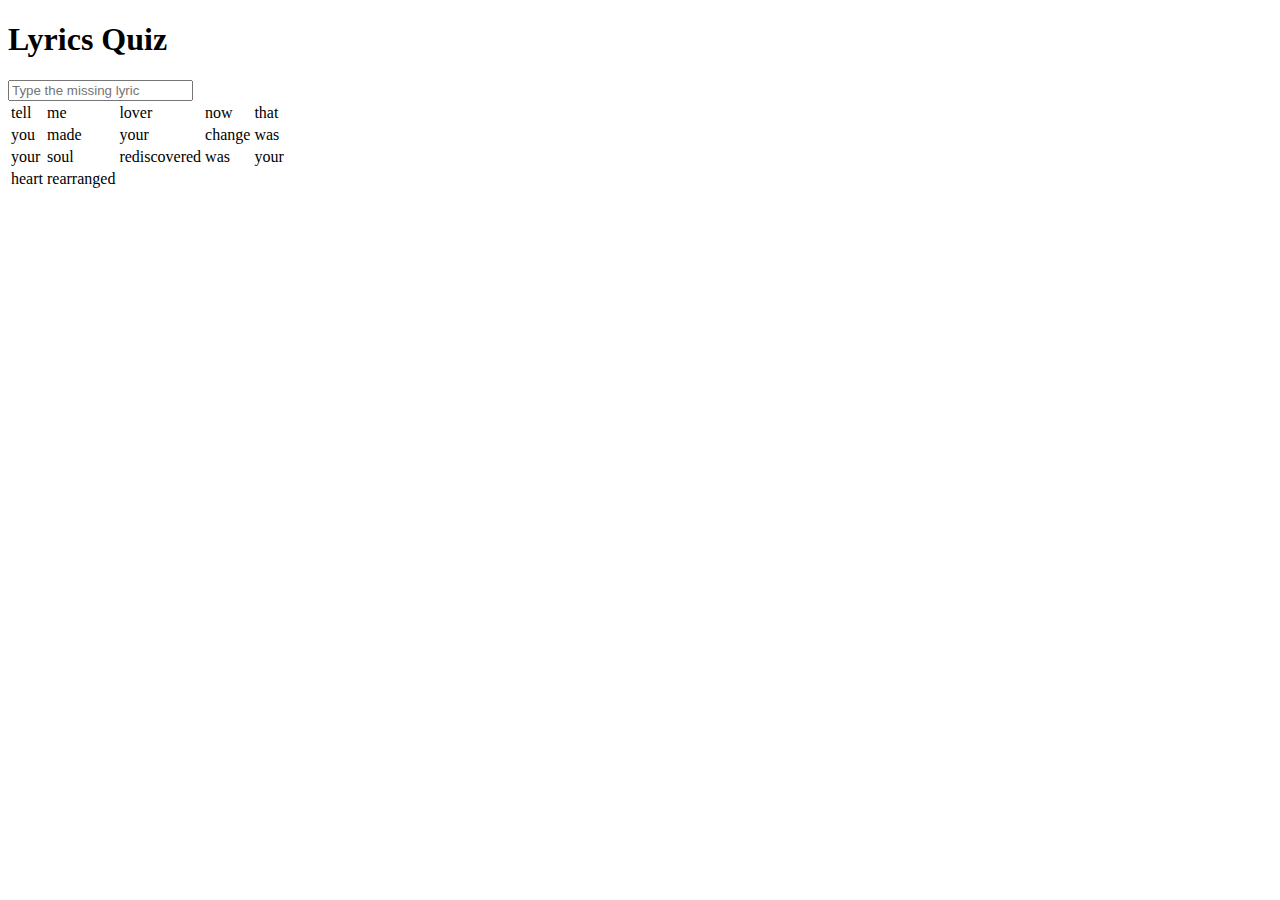
==== index.html @ efb51ceb "initial commit" ====
<!DOCTYPE html>
<html lang="en">
<head>
    <meta charset="UTF-8">
    <meta name="viewport" content="width=device-width, initial-scale=1.0">
    <title>Lyrics Quiz</title>
    <link rel="stylesheet" href="styles.css">
</head>
<body>
    <header>
        <h1>Lyrics Quiz</h1>
    </header>
    <main>
        <input type="text" id="lyrics-input" placeholder="Type the missing lyric">
        <table id="lyrics-table">
            <tr>
                <td>tell</td>
                <td>me</td>
                <td>lover</td>
                <td>now</td>
                <td>that</td>
            </tr>
            <tr>
                <td>you</td>
                <td>made</td>
                <td>your</td>
                <td>change</td>
                <td>was</td>
            </tr>
            <tr>
                <td>your</td>
                <td>soul</td>
                <td>rediscovered</td>
                <td>was</td>
                <td>your</td>
            </tr>
            <tr>
                <td>heart</td>
                <td>rearranged</td>
            </tr>
        </table>
    </main>
    <script src="script.js"></script>
</body>
</html>
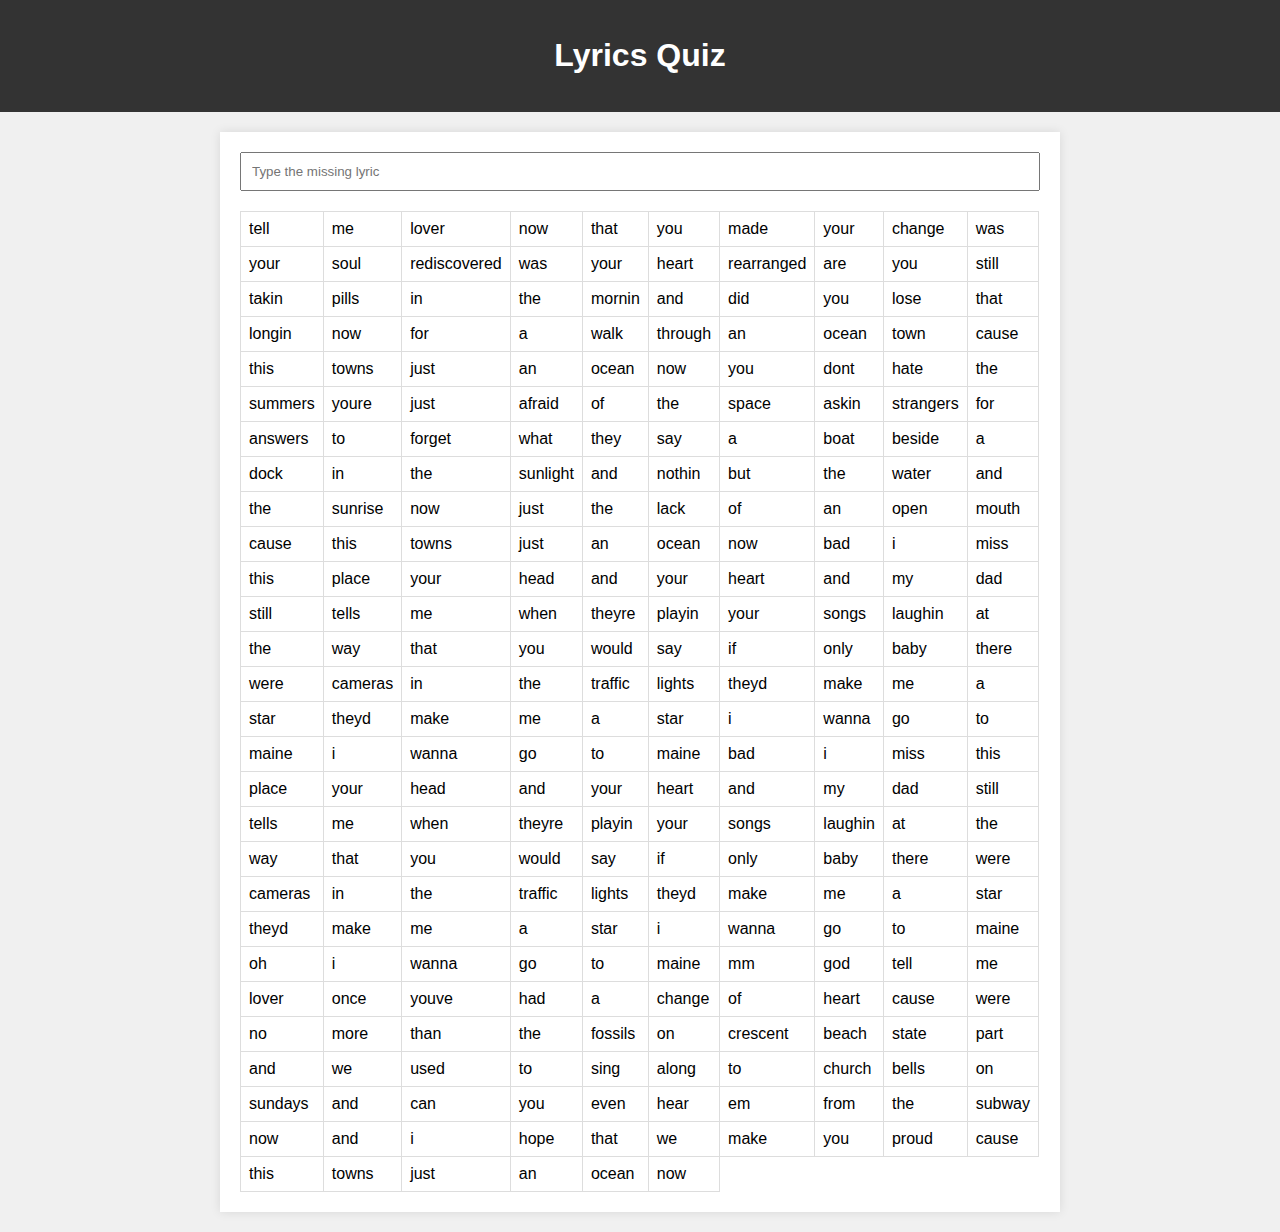
==== commit 087445ab: "functionality complete" ====
--- a/index.html
+++ b/index.html
@@ -19,8 +19,6 @@
                 <td>lover</td>
                 <td>now</td>
                 <td>that</td>
-            </tr>
-            <tr>
                 <td>you</td>
                 <td>made</td>
                 <td>your</td>
@@ -33,10 +31,319 @@
                 <td>rediscovered</td>
                 <td>was</td>
                 <td>your</td>
-            </tr>
-            <tr>
                 <td>heart</td>
                 <td>rearranged</td>
+                <td>are</td>
+                <td>you</td>
+                <td>still</td>
+            </tr>
+            <tr>
+                <td>takin</td>
+                <td>pills</td>
+                <td>in</td>
+                <td>the</td>
+                <td>mornin</td>
+                <td>and</td>
+                <td>did</td>
+                <td>you</td>
+                <td>lose</td>
+                <td>that</td>
+            </tr>
+            <tr>
+                <td>longin</td>
+                <td>now</td>
+                <td>for</td>
+                <td>a</td>
+                <td>walk</td>
+                <td>through</td>
+                <td>an</td>
+                <td>ocean</td>
+                <td>town</td>
+                <td>cause</td>
+            </tr>
+            <tr>
+                <td>this</td>
+                <td>towns</td>
+                <td>just</td>
+                <td>an</td>
+                <td>ocean</td>
+                <td>now</td>
+                <td>you</td>
+                <td>dont</td>
+                <td>hate</td>
+                <td>the</td>
+            </tr>
+            <tr>
+                <td>summers</td>
+                <td>youre</td>
+                <td>just</td>
+                <td>afraid</td>
+                <td>of</td>
+                <td>the</td>
+                <td>space</td>
+                <td>askin</td>
+                <td>strangers</td>
+                <td>for</td>
+            </tr>
+            <tr>
+                <td>answers</td>
+                <td>to</td>
+                <td>forget</td>
+                <td>what</td>
+                <td>they</td>
+                <td>say</td>
+                <td>a</td>
+                <td>boat</td>
+                <td>beside</td>
+                <td>a</td>
+            </tr>
+            <tr>
+                <td>dock</td>
+                <td>in</td>
+                <td>the</td>
+                <td>sunlight</td>
+                <td>and</td>
+                <td>nothin</td>
+                <td>but</td>
+                <td>the</td>
+                <td>water</td>
+                <td>and</td>
+            </tr>
+            <tr>
+                <td>the</td>
+                <td>sunrise</td>
+                <td>now</td>
+                <td>just</td>
+                <td>the</td>
+                <td>lack</td>
+                <td>of</td>
+                <td>an</td>
+                <td>open</td>
+                <td>mouth</td>
+            </tr>
+            <tr>
+                <td>cause</td>
+                <td>this</td>
+                <td>towns</td>
+                <td>just</td>
+                <td>an</td>
+                <td>ocean</td>
+                <td>now</td>
+                <td>bad</td>
+                <td>i</td>
+                <td>miss</td>
+            </tr>
+            <tr>
+                <td>this</td>
+                <td>place</td>
+                <td>your</td>
+                <td>head</td>
+                <td>and</td>
+                <td>your</td>
+                <td>heart</td>
+                <td>and</td>
+                <td>my</td>
+                <td>dad</td>
+            </tr>
+            <tr>
+                <td>still</td>
+                <td>tells</td>
+                <td>me</td>
+                <td>when</td>
+                <td>theyre</td>
+                <td>playin</td>
+                <td>your</td>
+                <td>songs</td>
+                <td>laughin</td>
+                <td>at</td>
+            </tr>
+            <tr>
+                <td>the</td>
+                <td>way</td>
+                <td>that</td>
+                <td>you</td>
+                <td>would</td>
+                <td>say</td>
+                <td>if</td>
+                <td>only</td>
+                <td>baby</td>
+                <td>there</td>
+            </tr>
+            <tr>
+                <td>were</td>
+                <td>cameras</td>
+                <td>in</td>
+                <td>the</td>
+                <td>traffic</td>
+                <td>lights</td>
+                <td>theyd</td>
+                <td>make</td>
+                <td>me</td>
+                <td>a</td>
+            </tr>
+            <tr>
+                <td>star</td>
+                <td>theyd</td>
+                <td>make</td>
+                <td>me</td>
+                <td>a</td>
+                <td>star</td>
+                <td>i</td>
+                <td>wanna</td>
+                <td>go</td>
+                <td>to</td>
+            </tr>
+            <tr>
+                <td>maine</td>
+                <td>i</td>
+                <td>wanna</td>
+                <td>go</td>
+                <td>to</td>
+                <td>maine</td>
+                <td>bad</td>
+                <td>i</td>
+                <td>miss</td>
+                <td>this</td>
+            </tr>
+            <tr>
+                <td>place</td>
+                <td>your</td>
+                <td>head</td>
+                <td>and</td>
+                <td>your</td>
+                <td>heart</td>
+                <td>and</td>
+                <td>my</td>
+                <td>dad</td>
+                <td>still</td>
+            </tr>
+            <tr>
+                <td>tells</td>
+                <td>me</td>
+                <td>when</td>
+                <td>theyre</td>
+                <td>playin</td>
+                <td>your</td>
+                <td>songs</td>
+                <td>laughin</td>
+                <td>at</td>
+                <td>the</td>
+            </tr>
+            <tr>
+                <td>way</td>
+                <td>that</td>
+                <td>you</td>
+                <td>would</td>
+                <td>say</td>
+                <td>if</td>
+                <td>only</td>
+                <td>baby</td>
+                <td>there</td>
+                <td>were</td>
+            </tr>
+            <tr>
+                <td>cameras</td>
+                <td>in</td>
+                <td>the</td>
+                <td>traffic</td>
+                <td>lights</td>
+                <td>theyd</td>
+                <td>make</td>
+                <td>me</td>
+                <td>a</td>
+                <td>star</td>
+            </tr>
+            <tr>
+                <td>theyd</td>
+                <td>make</td>
+                <td>me</td>
+                <td>a</td>
+                <td>star</td>
+                <td>i</td>
+                <td>wanna</td>
+                <td>go</td>
+                <td>to</td>
+                <td>maine</td>
+            </tr>
+            <tr>
+                <td>oh</td>
+                <td>i</td>
+                <td>wanna</td>
+                <td>go</td>
+                <td>to</td>
+                <td>maine</td>
+                <td>mm</td>
+                <td>god</td>
+                <td>tell</td>
+                <td>me</td>
+            </tr>
+            <tr>
+                <td>lover</td>
+                <td>once</td>
+                <td>youve</td>
+                <td>had</td>
+                <td>a</td>
+                <td>change</td>
+                <td>of</td>
+                <td>heart</td>
+                <td>cause</td>
+                <td>were</td>
+            </tr>
+            <tr>
+                <td>no</td>
+                <td>more</td>
+                <td>than</td>
+                <td>the</td>
+                <td>fossils</td>
+                <td>on</td>
+                <td>crescent</td>
+                <td>beach</td>
+                <td>state</td>
+                <td>part</td>
+            </tr>
+            <tr>
+                <td>and</td>
+                <td>we</td>
+                <td>used</td>
+                <td>to</td>
+                <td>sing</td>
+                <td>along</td>
+                <td>to</td>
+                <td>church</td>
+                <td>bells</td>
+                <td>on</td>
+            </tr>
+            <tr>
+                <td>sundays</td>
+                <td>and</td>
+                <td>can</td>
+                <td>you</td>
+                <td>even</td>
+                <td>hear</td>
+                <td>em</td>
+                <td>from</td>
+                <td>the</td>
+                <td>subway</td>
+            </tr>
+            <tr>
+                <td>now</td>
+                <td>and</td>
+                <td>i</td>
+                <td>hope</td>
+                <td>that</td>
+                <td>we</td>
+                <td>make</td>
+                <td>you</td>
+                <td>proud</td>
+                <td>cause</td>
+            </tr>
+            <tr>
+                <td>this</td>
+                <td>towns</td>
+                <td>just</td>
+                <td>an</td>
+                <td>ocean</td>
+                <td>now</td>
             </tr>
         </table>
     </main>
--- a/styles.css
+++ b/styles.css
@@ -0,0 +1,51 @@
+body {
+    font-family: Arial, sans-serif;
+    margin: 0;
+    padding: 0;
+    background-color: #f0f0f0;
+}
+
+header {
+    background-color: #333;
+    color: #fff;
+    padding: 1em;
+    text-align: center;
+}
+
+main {
+    max-width: 800px;
+    margin: 20px auto;
+    padding: 20px;
+    background-color: #fff;
+    box-shadow: 0 0 10px rgba(0, 0, 0, 0.1);
+}
+
+#lyrics-input {
+    width: 100%;
+    padding: 10px;
+    margin-bottom: 20px;
+}
+
+#lyrics-table {
+    width: 100%;
+    border-collapse: collapse;
+    display: grid;
+    grid-template-columns: repeat(8, 1fr); /* Creates 8 columns with equal width */
+}
+
+#lyrics-table td {
+    border: 1px solid #ddd;
+    padding: 8px;
+    text-align: left;
+    width: 10px;
+}
+
+#lyrics-input {
+    flex: 1;
+    padding: 10px;
+    box-sizing: border-box;
+}
+
+#lyrics-table td.active {
+    color: green;
+}